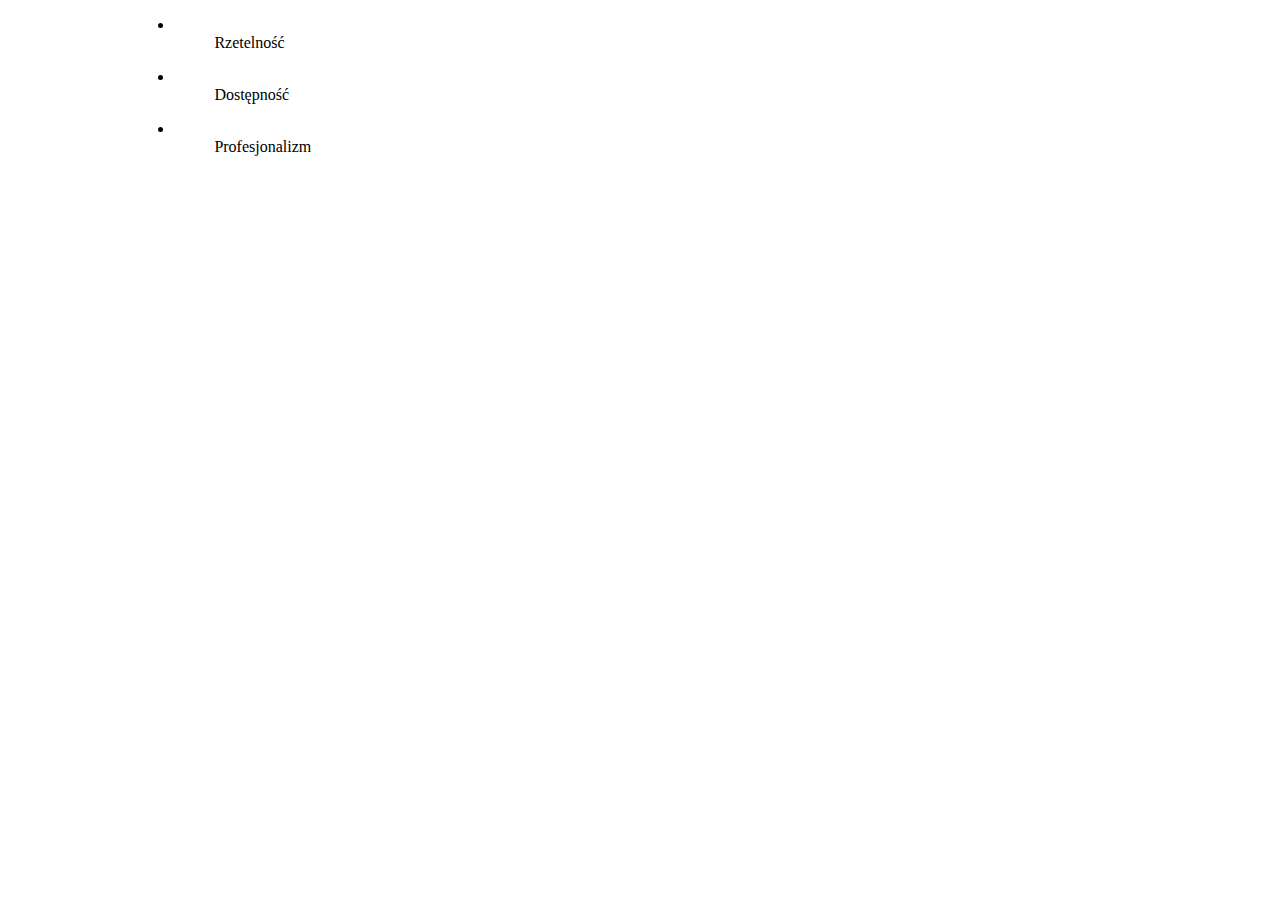
==== samples/gallery-3.html @ ad2a44ac "add all files" ====
<!DOCTYPE html>
<html>

<head>
    <link rel="stylesheet" href="../style.css" />
</head>

<body>
    <figure class="gallery-center wp-block-gallery columns-3 is-cropped">
        <ul class="blocks-gallery-grid">
            <li class="blocks-gallery-item">
                <figure>
                    <img src="http://srv35804.seohost.com.pl/wp-content/uploads/2021/10/auto-1634815_1920-2-300x219.jpg"
                        alt="" style="border-radius: 30px;" data-id="1006"
                        data-full-url="http://srv35804.seohost.com.pl/wp-content/uploads/2021/10/auto-1634815_1920-2.jpg"
                        data-link="http://srv35804.seohost.com.pl/oferta/auto-1634815_1920-2/" class="wp-image-1006" />
                    <figcaption style="background: none;" class="blocks-gallery-item__caption">Rzetelność</figcaption>
                </figure>
            </li>
            <li class="blocks-gallery-item">
                <figure>
                    <img src="http://srv35804.seohost.com.pl/wp-content/uploads/2021/10/speedometer-1249610_1920-1-300x199.jpg"
                        alt="" style="border-radius: 30px" data-id="1005"
                        data-full-url="http://srv35804.seohost.com.pl/wp-content/uploads/2021/10/speedometer-1249610_1920-1.jpg"
                        data-link="http://srv35804.seohost.com.pl/oferta/speedometer-1249610_1920-1/"
                        class="wp-image-1005" />
                    <figcaption style="background: none;" class="blocks-gallery-item__caption">Dostępność</figcaption>
                </figure>
            </li>
            <li class="blocks-gallery-item">
                <figure><img
                        src="http://srv35804.seohost.com.pl/wp-content/uploads/2021/10/car-1149997_1920-1-300x200.jpg"
                        alt="" style="border-radius: 30px" data-id="1004"
                        data-full-url="http://srv35804.seohost.com.pl/wp-content/uploads/2021/10/car-1149997_1920-1.jpg"
                        data-link="http://srv35804.seohost.com.pl/oferta/car-1149997_1920-1/" class="wp-image-1004" />
                    <figcaption style="background: none;" class="blocks-gallery-item__caption">Profesjonalizm
                    </figcaption>
                </figure>
            </li>
        </ul>
    </figure>
</body>

</html>
---- style.css ----
/* GENERAL */
.entry-content ul li {
  font-size: 13px;
  letter-spacing: 1px;
  color: #6b6b6b;
  line-height: 20px;
}
.round-corners {
  border-radius: 30px;
}
.gallery-center {
  margin: auto 10%;
}

h1.vw-page-title {
  /*   color: #ff5400;
  margin-top: 2%;
  font-family: Montserrat;
  font-size: 25px; */
  display: none;
}
h2 {
  color: #ff5400;
  margin-top: 2.5%;
  text-align: center;
}
h5 {
  color: #ff5400;
}
[class^="wp-block-"]:not(.wp-block-gallery) figcaption {
  font-style: italic;
  margin-bottom: 1.5em;
  text-align: left;
  color: rgba(255, 255, 255, 0.7);
}
p > span.custom_desc {
  font-size: 15px;
}
.footer {
  color: black;
  background: #1268b3;
}
.footer p {
  margin-bottom: 0.5rem;
}
div.footer-2 a,
h1.single-post-title,
.custom_details {
  display: none;
}
/* GENERAL */

/* OFERTA */
ul#oferta {
  background-color: #bbb1;
  padding-top: 1%;
  padding-bottom: 1%;
  border-radius: 30px;
  border: 1px solid #12b34c;
  width: 80%;
  margin: 2.5% auto;
}
ul#oferta li {
  list-style-type: "✔";
  padding-inline-start: 1ch;
  margin-top: 2%;
  margin-bottom: 2%;
  font-size: 15px;
}
ul#oferta li::marker {
  color: #12b34c;
  font-size: 25px;
}
ul#oferta li i {
  color: #ff5400;
  font-size: 25px;
  margin-left: 10px;
}
ul#vehicles {
  background-color: #bbb1;
  padding-top: 1%;
  padding-bottom: 1%;
  border-radius: 10px;
  padding-right: 3%;
  border: 1px solid #12b34c;
  width: 80%;
  margin: 2.5% auto;
}
p#vehicles-desc {
  background-color: #bbb1;
  padding-top: 1%;
  padding-bottom: 1%;
  border-radius: 10px;
  border: 1px solid #12b34c;
  width: 80%;
  margin: 2.5% auto;
  padding-left: 10px;
  padding-right: 10px;
  font-size: 15px;
}
ul#vehicles li {
  font-size: 15px;
  list-style-type: none;
  text-align: justify;
  margin-top: 10px;
}
ul#vehicles li li {
  list-style-type: circle;
  margin-top: 0;
}
ul#vehicles li i {
  color: #ff5400;
  font-size: 20px;
  margin-right: 10px;
}
/* OFERTA */

/* PRICE CONTAINER */
* {
  box-sizing: border-box;
}

/* Create three columns of equal width */
.columns {
  float: left;
  width: 33.3%;
  padding: 8px;
}
.columns-double {
  float: left;
  width: 47%;
  padding: 2%;
  margin: 3% 1%;
  background-color: white;
  border: 1px solid #eee;
}
.columns-double:hover {
  box-shadow: 0 8px 12px 0 rgba(0, 0, 0, 0.2);
}
.columns-full {
  width: 90%;
  padding: 50px;
  margin: 5% auto;
  background-color: white;
  border: 1px solid #eee;
}
.columns-full:hover {
  box-shadow: 0 8px 12px 0 rgba(0, 0, 0, 0.2);
}

/* Style the list */
.price {
  list-style-type: none;
  border: 1px solid #eee;
  margin: 0;
  padding: 0;
  -webkit-transition: 0.3s;
  transition: 0.3s;
}

/* Add shadows on hover */
.price:hover {
  box-shadow: 0 8px 12px 0 rgba(0, 0, 0, 0.2);
}

/* Pricing header */
.price .header {
  color: white;
  font-size: 25px;
  line-height: 1.25;
}
.header-color-green {
  background-color: #12b34c;
}
.header-color-blue {
  background-color: #0d8fff;
}
.header-color-orange {
  background-color: #ff5400;
}

/* List items */
.price li {
  border-bottom: 1px solid #eee;
  padding: 20px;
  text-align: center;
}
.price li.offer-item {
  font-size: 14px;
  line-height: 1.25;
  background-color: white;
  text-align: left;
  list-style-type: "✔";
  list-style-position: inside;
}
.price li.offer-item::marker {
  color: #12b34c;
}

/* Grey list item */
.price .grey {
  background-color: #eee;
  font-size: 20px;
}

/* The "Sign Up" button */
.button {
  background-color: #04aa6d;
  border: none;
  color: white;
  padding: 10px 25px;
  text-align: center;
  text-decoration: none;
  font-size: 18px;
}
.row {
  margin-right: -15px;
  margin-left: -15px;
}
.row:before,
.row:after {
  display: table;
  content: " ";
}
.row:after {
  clear: both;
}

/* Change the width of the three columns to 100%
  (to stack horizontally on small screens) */

/* CONTACT */
.entry-content ul.contact-list li {
  font-size: 16px;
  line-height: 25px;
}
/* CONTACT */
@media only screen and (max-width: 600px) {
  .box {
    display: flex;
    align-items: center;
    justify-content: center;
    padding: 8%;
  }
  .box h5 {
    text-align: center;
  }
  .columns {
    width: 100%;
  }
  .columns-double {
    width: 100%;
  }
  .columns-full {
    width: 100%;
  }
  .entry-content ul.contact-list li {
    font-size: 12px;
    line-height: 20px;
  }
}
@media screen and (min-width: 800px) and (max-width: 1280px) {
  li.header.header-color-blue {
    font-size: 16px;
  }
  li.header.header-color-green {
    font-size: 16px;
  }
  li.header.header-color-orange {
    font-size: 16px;
  }
}
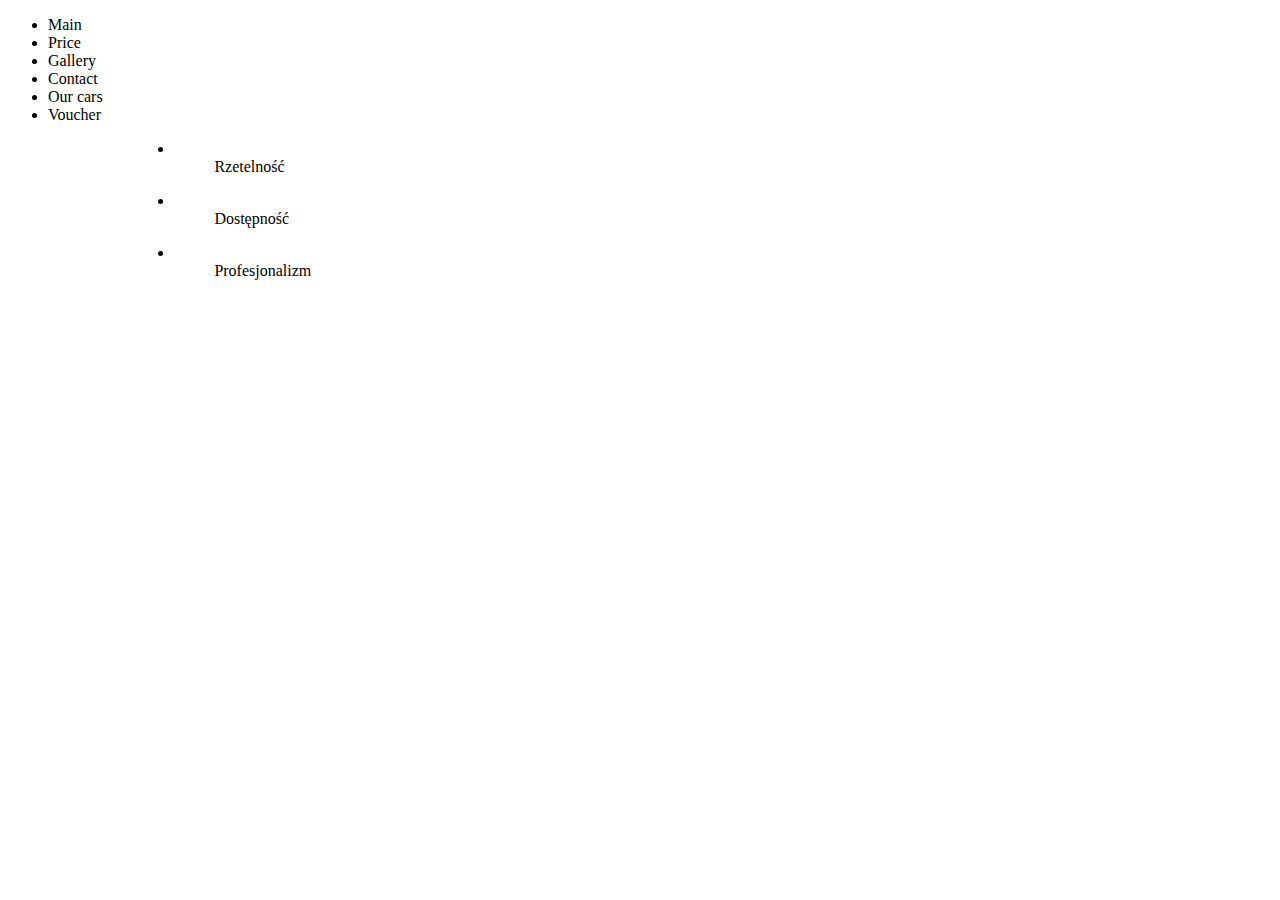
==== commit e22c9257: "working with sign up form" ====
--- a/samples/gallery-3.html
+++ b/samples/gallery-3.html
@@ -6,6 +6,16 @@
 </head>
 
 <body>
+    <nav>
+        <ul>
+            <li><a href="main.html"></a>Main</li>
+            <li><a href="index.html"></a>Price</li>
+            <li><a href="gallery-3.html"></a>Gallery</li>
+            <li><a href="kontakt.html"></a>Contact</li>
+            <li><a href="our_cars.html"></a>Our cars</li>
+            <li><a href="voucher.html"></a>Voucher</li>
+        </ul>
+    </nav>
     <figure class="gallery-center wp-block-gallery columns-3 is-cropped">
         <ul class="blocks-gallery-grid">
             <li class="blocks-gallery-item">
--- a/style.css
+++ b/style.css
@@ -1,4 +1,7 @@
 /* GENERAL */
+* {
+  box-sizing: border-box;
+}
 .entry-content ul li {
   font-size: 13px;
   letter-spacing: 1px;
@@ -11,12 +14,7 @@
 .gallery-center {
   margin: auto 10%;
 }
-
 h1.vw-page-title {
-  /*   color: #ff5400;
-  margin-top: 2%;
-  font-family: Montserrat;
-  font-size: 25px; */
   display: none;
 }
 h2 {
@@ -36,9 +34,114 @@
 p > span.custom_desc {
   font-size: 15px;
 }
+.row {
+  margin-right: -15px;
+  margin-left: -15px;
+}
+.row:before,
+.row:after {
+  display: table;
+  content: " ";
+}
+.row:after {
+  clear: both;
+}
+
+.columns {
+  float: left;
+  width: 33.3%;
+  padding: 8px;
+}
+.columns-double {
+  float: left;
+  width: 47%;
+  padding: 2%;
+  margin: 3% 1%;
+  background-color: white;
+  border: 1px solid #eee;
+}
+.columns-double:hover {
+  box-shadow: 0 8px 12px 0 rgba(0, 0, 0, 0.2);
+}
+.columns-full {
+  width: 90%;
+  padding: 50px;
+  margin: 5% auto;
+  background-color: white;
+  border: 1px solid #eee;
+}
+.columns-full:hover {
+  box-shadow: 0 8px 12px 0 rgba(0, 0, 0, 0.2);
+}
+/* GENERAL */
+
+
+/* HEADER */
+.logowrapper {
+  background-color: white;
+}
+/* HEADER */
+
+
+/* NAV MENU */
+.menubox {
+  background: rgba(0, 0, 0, 0)
+    linear-gradient(122deg, transparent 6%, #b30000 0%) repeat scroll 0 0;
+  width: 100%;
+  float: left;
+  background-size: 100% 100%;
+}
+.search-box i {
+	background-color: white;
+	color: #800000 
+}
+.con_details i {
+  color: #800000 !important;
+}
+.footer .custom-social-icons i {
+	color: #800000;
+	background-color: white;
+}
+.search-box i:hover {
+	background-color: #800000;
+	color: white; 
+}
+.toggle-nav button {
+	background-color: white;
+}
+.toggle-nav i {
+	color: #800000
+}
+.toggle-nav button:hover {
+	background-color: #800000;
+}
+.toggle-nav i:hover {
+	color: white;
+}
+/* NAV MENU */
+
+
+/* FOOTER */
 .footer {
-  color: black;
-  background: #1268b3;
+  background: #b30000;
+  border-top: 1px solid orangered;
+}
+.footer .custom-social-icons i {
+	color: #800000;
+	background-color: white;
+}
+.footer .custom-social-icons i:hover {
+	color: white;
+	background-color: #800000;
+}
+.footer p,
+.footer a,
+.footer h3,
+.footer em {
+  color: white !important;
+}
+.footer-2 {
+  background: #660000;
 }
 .footer p {
   margin-bottom: 0.5rem;
@@ -48,9 +151,14 @@
 .custom_details {
   display: none;
 }
-/* GENERAL */
-
-/* OFERTA */
+.footer ul li {
+    list-style-type: disc;
+    margin-left: 8%;
+}
+/* FOOTER */
+
+
+/* OFFERT */
 ul#oferta {
   background-color: #bbb1;
   padding-top: 1%;
@@ -113,42 +221,10 @@
   font-size: 20px;
   margin-right: 10px;
 }
-/* OFERTA */
-
-/* PRICE CONTAINER */
-* {
-  box-sizing: border-box;
-}
-
-/* Create three columns of equal width */
-.columns {
-  float: left;
-  width: 33.3%;
-  padding: 8px;
-}
-.columns-double {
-  float: left;
-  width: 47%;
-  padding: 2%;
-  margin: 3% 1%;
-  background-color: white;
-  border: 1px solid #eee;
-}
-.columns-double:hover {
-  box-shadow: 0 8px 12px 0 rgba(0, 0, 0, 0.2);
-}
-.columns-full {
-  width: 90%;
-  padding: 50px;
-  margin: 5% auto;
-  background-color: white;
-  border: 1px solid #eee;
-}
-.columns-full:hover {
-  box-shadow: 0 8px 12px 0 rgba(0, 0, 0, 0.2);
-}
-
-/* Style the list */
+/* OFFERT */
+
+
+/* PRICE */
 .price {
   list-style-type: none;
   border: 1px solid #eee;
@@ -157,13 +233,9 @@
   -webkit-transition: 0.3s;
   transition: 0.3s;
 }
-
-/* Add shadows on hover */
 .price:hover {
   box-shadow: 0 8px 12px 0 rgba(0, 0, 0, 0.2);
 }
-
-/* Pricing header */
 .price .header {
   color: white;
   font-size: 25px;
@@ -178,8 +250,6 @@
 .header-color-orange {
   background-color: #ff5400;
 }
-
-/* List items */
 .price li {
   border-bottom: 1px solid #eee;
   padding: 20px;
@@ -196,38 +266,12 @@
 .price li.offer-item::marker {
   color: #12b34c;
 }
-
-/* Grey list item */
 .price .grey {
   background-color: #eee;
   font-size: 20px;
 }
-
-/* The "Sign Up" button */
-.button {
-  background-color: #04aa6d;
-  border: none;
-  color: white;
-  padding: 10px 25px;
-  text-align: center;
-  text-decoration: none;
-  font-size: 18px;
-}
-.row {
-  margin-right: -15px;
-  margin-left: -15px;
-}
-.row:before,
-.row:after {
-  display: table;
-  content: " ";
-}
-.row:after {
-  clear: both;
-}
-
-/* Change the width of the three columns to 100%
-  (to stack horizontally on small screens) */
+/* PRICE */
+
 
 /* CONTACT */
 .entry-content ul.contact-list li {
@@ -235,6 +279,56 @@
   line-height: 25px;
 }
 /* CONTACT */
+
+
+/* FORM */
+form.wpcf7-form {
+	margin-bottom: 2%;
+	width: 100%;
+	border: 1px solid #b30000;
+	padding: 1%;
+	border-radius: 20px;
+	background: #ffffff;
+}
+form.wpcf7-form p {
+	color: #b30000;
+	font-size: 16px;
+	letter-spacing: 2px;
+	word-spacing: 2px;
+	text-transform: uppercase;
+	padding: 0.25%
+}
+form.wpcf7-form input[type="text"],
+form.wpcf7-form input[type="email"],
+form.wpcf7-form
+textarea {
+	margin: 0;
+	background: #fafafa;
+	border-radius: 10px;
+}
+form.wpcf7-form input[type="submit"] {
+	margin: 0;
+	background: #b30000;
+	color: white;
+	border: none;
+  margin: auto;
+	width: 60%;
+}
+form.wpcf7-form input[type="submit"]:hover {
+	background: white;
+	color: #b30000;
+	border: 1px solid #b30000;
+}
+.wpcf7-not-valid-tip {
+	color: blue;
+	font-weight: bolder;
+	font-size: 12px;
+	padding-top: 1%;
+}
+/* FORM */
+
+
+/* MEDIA */
 @media only screen and (max-width: 600px) {
   .box {
     display: flex;
@@ -258,6 +352,9 @@
     font-size: 12px;
     line-height: 20px;
   }
+	p > span.custom_desc {
+		font-size: 14px;
+	}
 }
 @media screen and (min-width: 800px) and (max-width: 1280px) {
   li.header.header-color-blue {
@@ -269,4 +366,8 @@
   li.header.header-color-orange {
     font-size: 16px;
   }
-}
+	p > span.custom_desc {
+		font-size: 15px;
+	}
+}
+/* MEDIA */
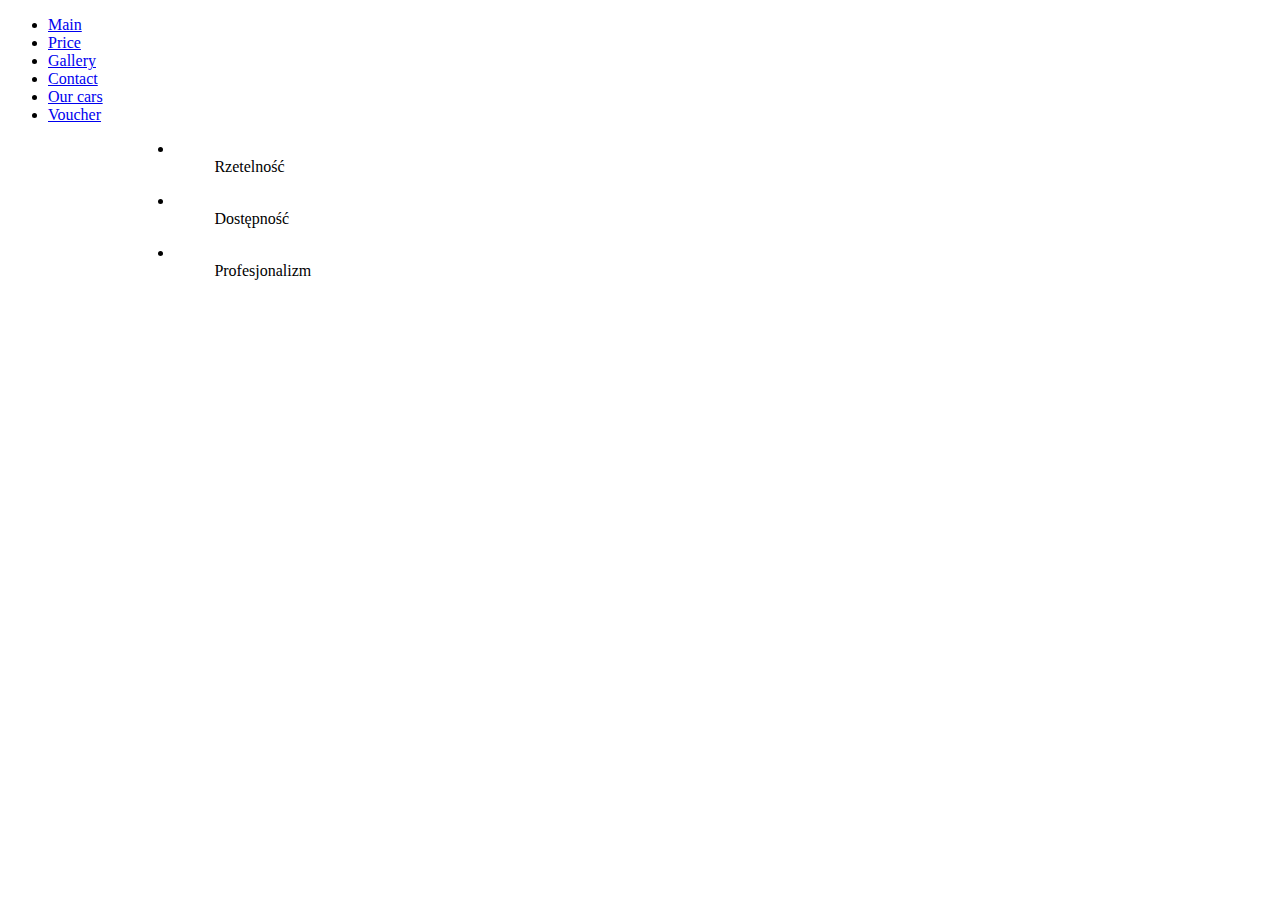
==== commit 98f08a8e: "add team section" ====
--- a/samples/gallery-3.html
+++ b/samples/gallery-3.html
@@ -8,12 +8,12 @@
 <body>
     <nav>
         <ul>
-            <li><a href="main.html"></a>Main</li>
-            <li><a href="index.html"></a>Price</li>
-            <li><a href="gallery-3.html"></a>Gallery</li>
-            <li><a href="kontakt.html"></a>Contact</li>
-            <li><a href="our_cars.html"></a>Our cars</li>
-            <li><a href="voucher.html"></a>Voucher</li>
+            <li><a href="main.html">Main</a></li>
+            <li><a href="index.html">Price</a></li>
+            <li><a href="gallery-3.html">Gallery</a></li>
+            <li><a href="kontakt.html">Contact</a></li>
+            <li><a href="our_cars.html">Our cars</a></li>
+            <li><a href="voucher.html">Voucher</a></li>
         </ul>
     </nav>
     <figure class="gallery-center wp-block-gallery columns-3 is-cropped">
--- a/style.css
+++ b/style.css
@@ -1,6 +1,9 @@
 /* GENERAL */
 * {
   box-sizing: border-box;
+}
+.wp-block-cover {
+  margin-bottom: 2%;
 }
 .entry-content ul li {
   font-size: 13px;
@@ -38,6 +41,12 @@
   margin-right: -15px;
   margin-left: -15px;
 }
+.row-flex {
+  display: flex;
+  flex-wrap: wrap;
+  align-items: stretch;
+  justify-content: center;
+}
 .row:before,
 .row:after {
   display: table;
@@ -46,7 +55,6 @@
 .row:after {
   clear: both;
 }
-
 .columns {
   float: left;
   width: 33.3%;
@@ -60,13 +68,21 @@
   background-color: white;
   border: 1px solid #eee;
 }
+.columns-double-flex {
+  float: left;
+  width: 44%;
+  padding: 2%;
+  margin: 0 1% 2% 1%;
+  background-color: white;
+  border: 1px solid #eee;
+}
 .columns-double:hover {
   box-shadow: 0 8px 12px 0 rgba(0, 0, 0, 0.2);
 }
 .columns-full {
   width: 90%;
   padding: 50px;
-  margin: 5% auto;
+  margin: 0 1% 2% 1%;
   background-color: white;
   border: 1px solid #eee;
 }
@@ -75,13 +91,11 @@
 }
 /* GENERAL */
 
-
 /* HEADER */
 .logowrapper {
   background-color: white;
 }
 /* HEADER */
-
 
 /* NAV MENU */
 .menubox {
@@ -92,34 +106,33 @@
   background-size: 100% 100%;
 }
 .search-box i {
-	background-color: white;
-	color: #800000 
+  background-color: white;
+  color: #800000;
 }
 .con_details i {
   color: #800000 !important;
 }
 .footer .custom-social-icons i {
-	color: #800000;
-	background-color: white;
+  color: #800000;
+  background-color: white;
 }
 .search-box i:hover {
-	background-color: #800000;
-	color: white; 
+  background-color: #800000;
+  color: white;
 }
 .toggle-nav button {
-	background-color: white;
+  background-color: white;
 }
 .toggle-nav i {
-	color: #800000
+  color: #800000;
 }
 .toggle-nav button:hover {
-	background-color: #800000;
+  background-color: #800000;
 }
 .toggle-nav i:hover {
-	color: white;
+  color: white;
 }
 /* NAV MENU */
-
 
 /* FOOTER */
 .footer {
@@ -127,12 +140,12 @@
   border-top: 1px solid orangered;
 }
 .footer .custom-social-icons i {
-	color: #800000;
-	background-color: white;
+  color: #800000;
+  background-color: white;
 }
 .footer .custom-social-icons i:hover {
-	color: white;
-	background-color: #800000;
+  color: white;
+  background-color: #800000;
 }
 .footer p,
 .footer a,
@@ -152,11 +165,10 @@
   display: none;
 }
 .footer ul li {
-    list-style-type: disc;
-    margin-left: 8%;
+  list-style-type: disc;
+  margin-left: 8%;
 }
 /* FOOTER */
-
 
 /* OFFERT */
 ul#oferta {
@@ -223,7 +235,6 @@
 }
 /* OFFERT */
 
-
 /* PRICE */
 .price {
   list-style-type: none;
@@ -272,7 +283,6 @@
 }
 /* PRICE */
 
-
 /* CONTACT */
 .entry-content ul.contact-list li {
   font-size: 16px;
@@ -280,53 +290,89 @@
 }
 /* CONTACT */
 
-
 /* FORM */
 form.wpcf7-form {
-	margin-bottom: 2%;
-	width: 100%;
-	border: 1px solid #b30000;
-	padding: 1%;
-	border-radius: 20px;
-	background: #ffffff;
+  margin-bottom: 2%;
+  width: 100%;
+  border: 1px solid #b30000;
+  padding: 1%;
+  border-radius: 20px;
+  background: #ffffff;
 }
 form.wpcf7-form p {
-	color: #b30000;
-	font-size: 16px;
-	letter-spacing: 2px;
-	word-spacing: 2px;
-	text-transform: uppercase;
-	padding: 0.25%
+  color: #b30000;
+  font-size: 16px;
+  letter-spacing: 2px;
+  word-spacing: 2px;
+  text-transform: uppercase;
+  padding: 0.25%;
 }
 form.wpcf7-form input[type="text"],
 form.wpcf7-form input[type="email"],
-form.wpcf7-form
-textarea {
-	margin: 0;
-	background: #fafafa;
-	border-radius: 10px;
+form.wpcf7-form textarea {
+  margin: 0;
+  background: #fafafa;
+  border-radius: 10px;
 }
 form.wpcf7-form input[type="submit"] {
-	margin: 0;
-	background: #b30000;
-	color: white;
-	border: none;
+  margin: 0;
+  background: #b30000;
+  color: white;
+  border: none;
   margin: auto;
-	width: 60%;
+  width: 60%;
 }
 form.wpcf7-form input[type="submit"]:hover {
-	background: white;
-	color: #b30000;
-	border: 1px solid #b30000;
+  background: white;
+  color: #b30000;
+  border: 1px solid #b30000;
 }
 .wpcf7-not-valid-tip {
-	color: blue;
-	font-weight: bolder;
-	font-size: 12px;
-	padding-top: 1%;
+  color: blue;
+  font-weight: bolder;
+  font-size: 12px;
+  padding-top: 1%;
 }
 /* FORM */
 
+/* TEAM */
+.cards {
+  display: flex;
+  flex-wrap: wrap;
+  align-items: stretch;
+  justify-content: center;
+  border: 1px solid #eee;
+  background: white;
+  width: 90%;
+  margin: 0 auto 2% auto;
+  padding: 2% 0;
+}
+.cards .card {
+  flex: 0 0 250px;
+  margin: 10px;
+  border: 1px solid #b30000;
+  background: white;
+}
+.cards .card .text {
+  padding: 0 25px 25px;
+  text-align: justify;
+  font-size: 14px;
+}
+.cards .card .text h3 {
+  font-weight: bolder;
+  text-align: center;
+  padding: 20px 0 0 0;
+  font-size: 18px;
+  color: #b30000;
+}
+.cards .card img {
+  margin: 10% 10% 0 10%;
+  width: 80%;
+  border: 1px solid #b30000;
+  border-radius: 100%;
+  padding: 2%;
+}
+/* TEAM */
 
 /* MEDIA */
 @media only screen and (max-width: 600px) {
@@ -352,9 +398,9 @@
     font-size: 12px;
     line-height: 20px;
   }
-	p > span.custom_desc {
-		font-size: 14px;
-	}
+  p > span.custom_desc {
+    font-size: 14px;
+  }
 }
 @media screen and (min-width: 800px) and (max-width: 1280px) {
   li.header.header-color-blue {
@@ -366,8 +412,8 @@
   li.header.header-color-orange {
     font-size: 16px;
   }
-	p > span.custom_desc {
-		font-size: 15px;
-	}
+  p > span.custom_desc {
+    font-size: 15px;
+  }
 }
 /* MEDIA */
